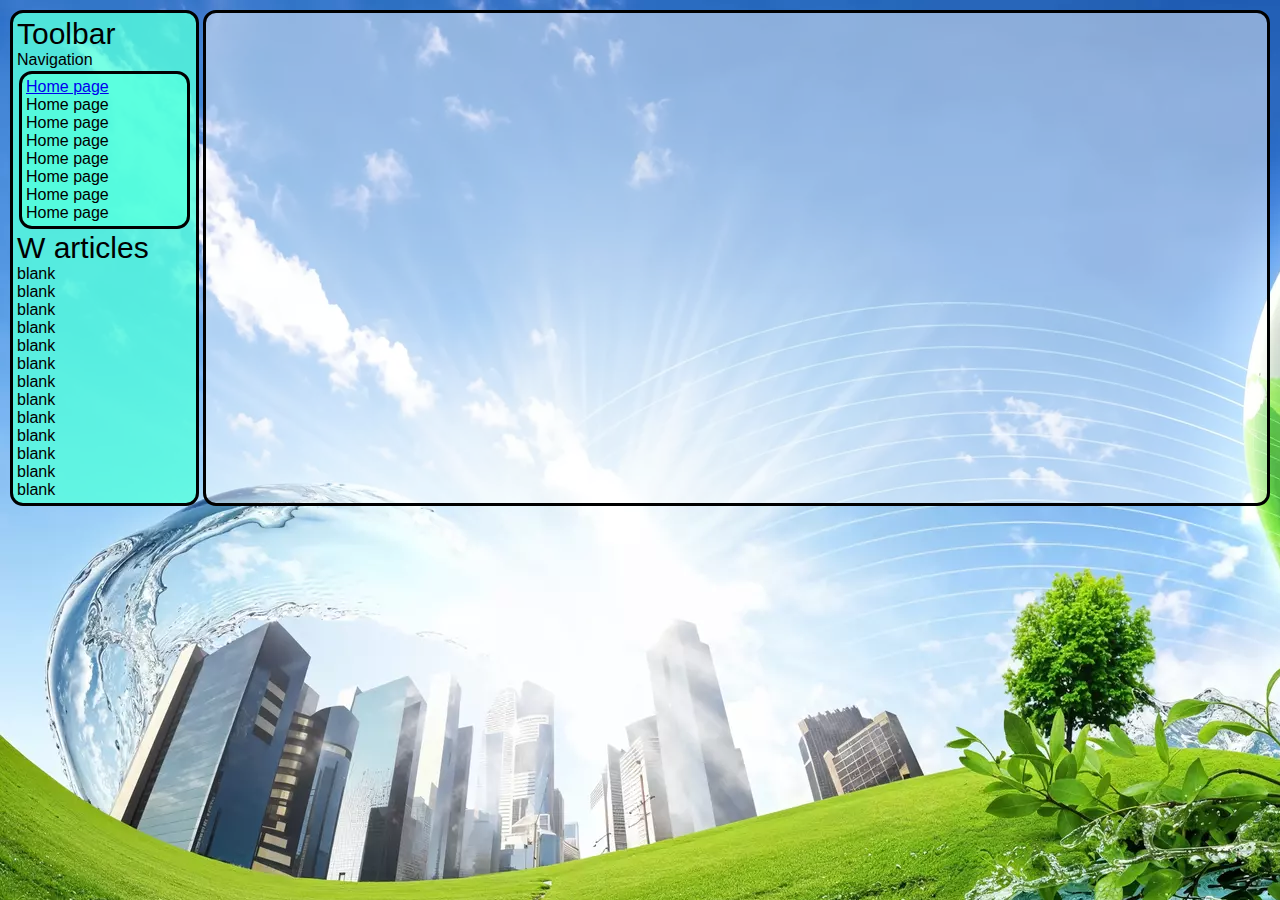
==== article-template.html @ c356ac79 "Add files via upload" ====
<!DOCTYPE html>
<html>
	<head>
		<link rel="stylesheet" href="style-guide.css">
		<title>Home</title>
		<link rel="icon" type="image/x-icon" href="favicon.ico">
	</head>

	<body style="background-image:url(frutiger-eco-2.webp);">
		<div class="main">
			<div class="left-list">
				<div class="header">Toolbar</div>
				Navigation
				<div class="nav">
					<a href="index.html">Home page</a>
					<a>Home page</a>
					<a>Home page</a>
					<a>Home page</a>
					<a>Home page</a>
					<a>Home page</a>
					<a>Home page</a>
					<a>Home page</a>
				</div>
				<div class="header">W articles</div>
				<a>blank</a>
				<a>blank</a>
				<a>blank</a>
				<a>blank</a>
				<a>blank</a>
				<a>blank</a>
				<a>blank</a>
				<a>blank</a>
				<a>blank</a>
				<a>blank</a>
				<a>blank</a>
				<a>blank</a>
				<a>blank</a>
			</div>
			<div class="article">
				
			</div>
		</div>
	</body>
</html>
---- style-guide.css ----
.main {
	display: flex;
}

.banner {
	background-color: #55ccffcc;
	
	flex: 1;
	display: flex;
	flex-direction: column;
	
	margin: 2px;
	padding: 4px;
	
	border-radius: 13px;
	border-style: solid;
	border-width: medium;
	
	font-family: Verdana,Geneva,sans-serif; 
}

.flex-container-border {
	display: flex;
	
	margin: 2px;
	padding: 4px;
	
	border-radius: 13px;
	border-style: solid;
	border-width: medium;
}

.flex-container-borderless {
	flex: 1;
	display: flex;
}

.flex-button {
	flex: 1;
	
	margin: 1px;
	padding: 2px;

	border-radius: 8px;
	border-style: solid;
	border-width: medium; 
}

.left-list {
	background-color: #55ffddcc;
	
	flex: 1;
	
	display: flex;
	flex-direction: column;
	
	margin: 2px;
	padding: 4px;
	
	border-radius: 13px;
	border-style: solid;
	border-width: medium;
	
	font-family: Verdana,Geneva,sans-serif; 
}

.nav {
	background-color: #55ffddcc;
	
	display: flex;
	flex-direction: column;
	
	margin: 2px;
	padding: 4px;
	
	border-radius: 13px;
	border-style: solid;
	border-width: medium;
	
	font-family: Verdana,Geneva,sans-serif; 
}

.recent-column {
	background-color: #77ff7799;
	
	flex: 6;
	
	display: grid;
	grid-template-columns: 1fr 1fr 1fr;
	
	margin: 2px;
	padding: 4px;
	
	border-radius: 13px;
	border-style: solid;
	border-width: medium;
	
	font-family: Verdana,Geneva,sans-serif; 
}

.recent-article {
	background-color: #77ff7799;
	
	margin: 2px;
	padding: 4px;
	
	border-radius: 13px;
	border-style: solid;
	border-width: medium;
	
	font-family: Verdana,Geneva,sans-serif; 
}

.article {
	background-color: #ffffff77;
	flex: 6;
	
	margin: 2px;
	padding: 4px;
	
	border-radius: 13px;
	border-style: solid;
	border-width: medium;
	
	font-family: Verdana,Geneva,sans-serif; 
}

.header {
	font-size: 30px
}

#bg-global {
	background-image: url(frutiger-eco-2.webp);
	background-size: 100% 100%;
}
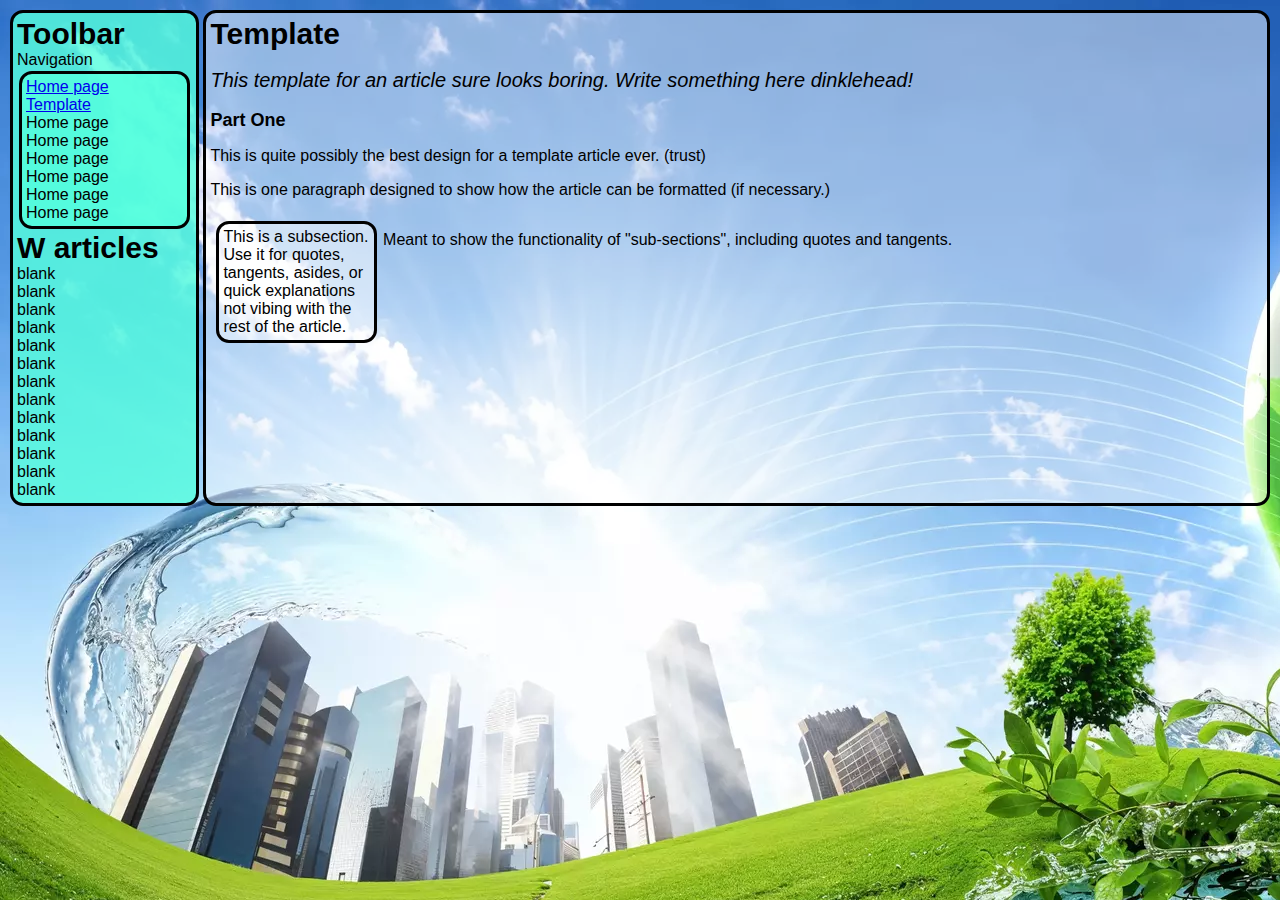
==== commit 0b70ce83: "Add files via upload" ====
--- a/article-template.html
+++ b/article-template.html
@@ -13,7 +13,7 @@
 				Navigation
 				<div class="nav">
 					<a href="index.html">Home page</a>
-					<a>Home page</a>
+					<a href="article-template.html">Template</a>
 					<a>Home page</a>
 					<a>Home page</a>
 					<a>Home page</a>
@@ -37,7 +37,21 @@
 				<a>blank</a>
 			</div>
 			<div class="article">
-				
+				<div class="header">Template</div> <br>
+				<div class="blurb">This template for an article sure looks boring. Write something here dinklehead!</div> <br>
+				<div class="parahead">Part One</div>
+				<p>This is quite possibly the best design for a template article ever. (trust)</p>
+				<p>
+					This is one paragraph designed to show how the article can be formatted (if necessary.)
+				</p>
+				<div class="flex-container-borderless">
+					<div class="subsection" style="flex:1;">
+						This is a subsection. Use it for quotes, tangents, asides, or quick explanations not vibing with the rest of the article.
+					</div>
+					<p style="flex:6;">
+						Meant to show the functionality of "sub-sections", including quotes and tangents.
+					</p>
+				</div>
 			</div>
 		</div>
 	</body>
--- a/style-guide.css
+++ b/style-guide.css
@@ -126,10 +126,34 @@
 }
 
 .header {
-	font-size: 30px
+	font-size: 30px;
+	font-weight: bold;
+}
+
+.blurb {
+	font-size: 20px;
+	font-style: oblique;
+}
+
+.parahead {
+	font-size: 18px;
+	font-weight: bold;
+}
+
+.subsection {
+	background-color: #ffffff77;
+	
+	margin: 6px;
+	padding: 4px;
+	
+	border-radius: 13px;
+	border-style: solid;
+	border-width: medium;
 }
 
 #bg-global {
 	background-image: url(frutiger-eco-2.webp);
-	background-size: 100% 100%;
+	background-repeat: no-repeat;
+	background-attachment: fixed;
+	background-size: cover;
 }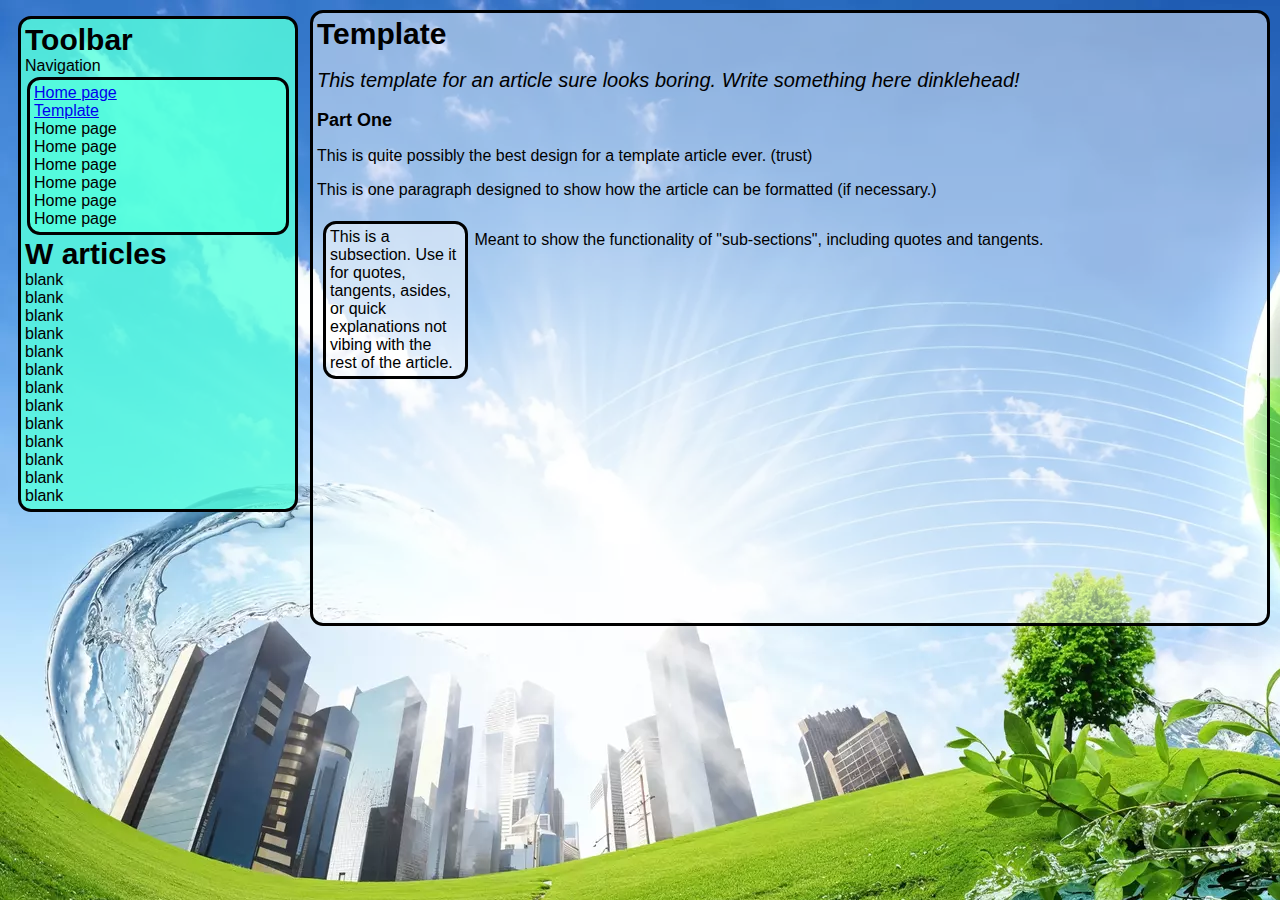
==== commit b426026d: "Full update -- toolbar iframe + new article" ====
--- a/article-template.html
+++ b/article-template.html
@@ -2,40 +2,13 @@
 <html>
 	<head>
 		<link rel="stylesheet" href="style-guide.css">
-		<title>Home</title>
+		<title>Template</title>
 		<link rel="icon" type="image/x-icon" href="favicon.ico">
 	</head>
 
 	<body style="background-image:url(frutiger-eco-2.webp);">
 		<div class="main">
-			<div class="left-list">
-				<div class="header">Toolbar</div>
-				Navigation
-				<div class="nav">
-					<a href="index.html">Home page</a>
-					<a href="article-template.html">Template</a>
-					<a>Home page</a>
-					<a>Home page</a>
-					<a>Home page</a>
-					<a>Home page</a>
-					<a>Home page</a>
-					<a>Home page</a>
-				</div>
-				<div class="header">W articles</div>
-				<a>blank</a>
-				<a>blank</a>
-				<a>blank</a>
-				<a>blank</a>
-				<a>blank</a>
-				<a>blank</a>
-				<a>blank</a>
-				<a>blank</a>
-				<a>blank</a>
-				<a>blank</a>
-				<a>blank</a>
-				<a>blank</a>
-				<a>blank</a>
-			</div>
+			<iframe src="toolbar.html" title="Interactive Toolbar" class="toolbar"></iframe>
 			<div class="article">
 				<div class="header">Template</div> <br>
 				<div class="blurb">This template for an article sure looks boring. Write something here dinklehead!</div> <br>
--- a/style-guide.css
+++ b/style-guide.css
@@ -46,6 +46,12 @@
 	border-width: medium; 
 }
 
+.toolbar {
+	border:0;
+	overflow:hidden;
+	height:620px;
+}
+
 .left-list {
 	background-color: #55ffddcc;
 	
@@ -61,7 +67,7 @@
 	border-style: solid;
 	border-width: medium;
 	
-	font-family: Verdana,Geneva,sans-serif; 
+	font-family: Verdana,Geneva,sans-serif;
 }
 
 .nav {
